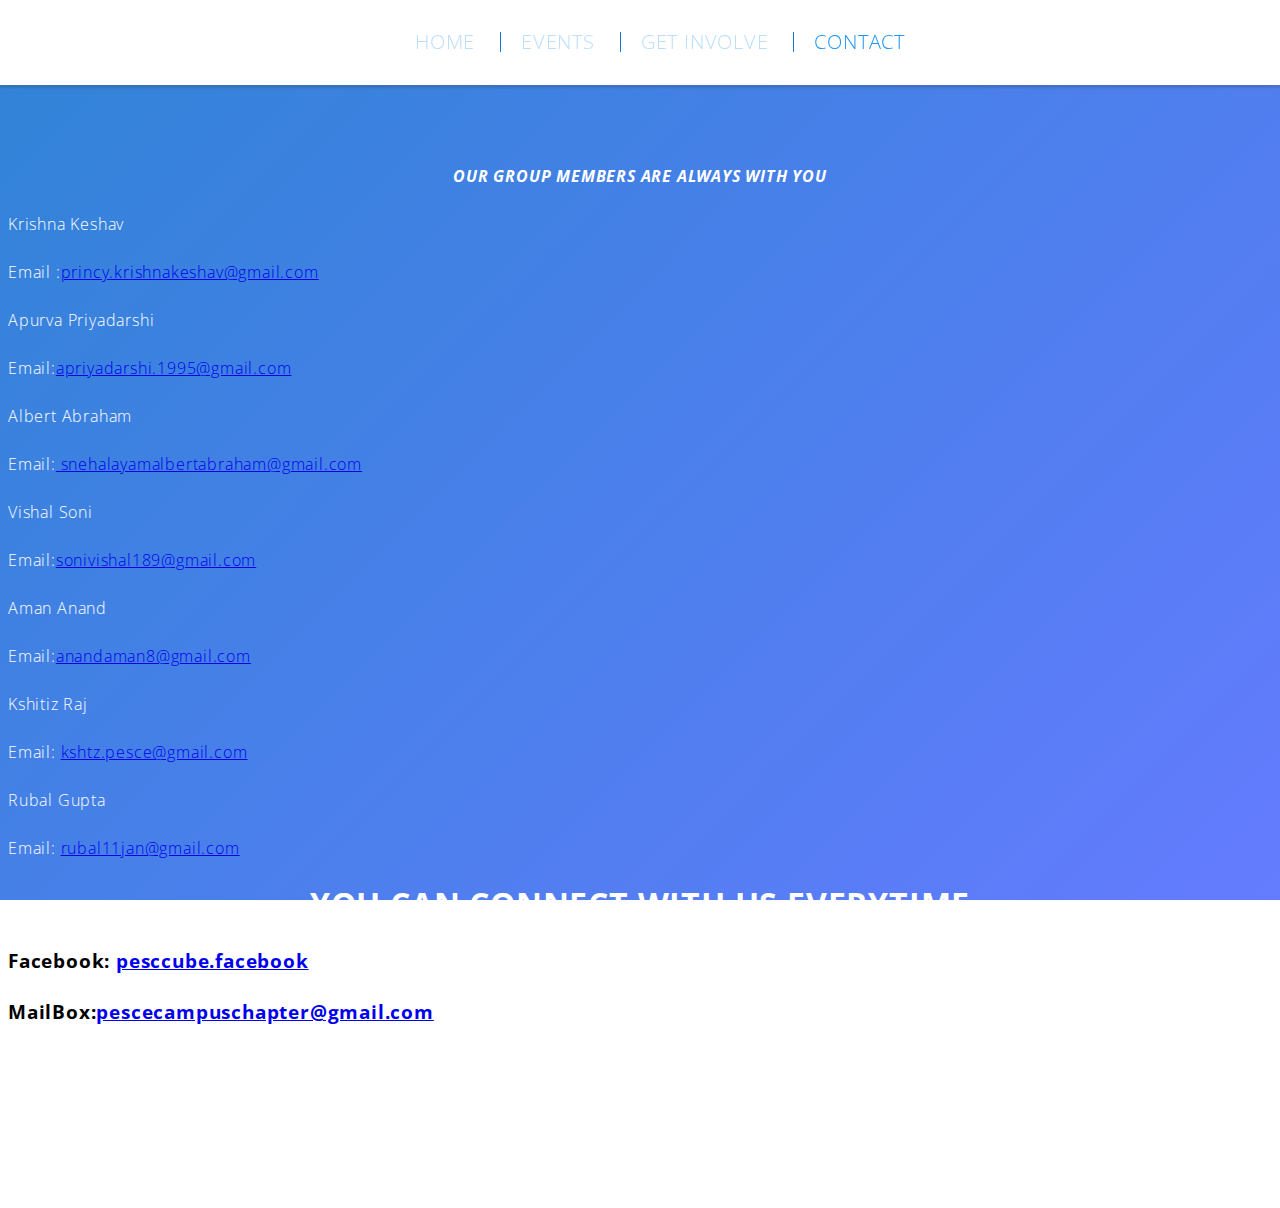
==== contact_pg.html @ cf29a261 "Update contact_pg.html" ====
<!-- content to be placed inside <body>â€¦</body> -->
<head>
<script language="javascript" type="text/javascript" src="home.js"></script>
<link rel="stylesheet" type="text/css" href="home.css">
</head>
<header class="header" role="banner">
    <nav>
        <ul>
            <li><a href="index.html">Home</a>
            </li>
            <li><a href="#">Events</a>
            </li>
            <li><a href="#">get involve</a>
            </li>
            <li class="active"><a href="contact_pg.html">Contact</a>
            </li>
        </ul>
    </nav>
</header>
<h2>Our Group Members are always with you</h2>
<p>Krishna Keshav</p>
<p>Email :<a href ="princy.krishnakeshav@gmail.com">princy.krishnakeshav@gmail.com</a>
</p>
<p>Apurva Priyadarshi</p>
<p>Email:<a href="apriyadarshi.1995@gmail.com">apriyadarshi.1995@gmail.com</a></p>
<p>Albert Abraham</p>
<p>Email:<a href="snehalayamalbertabraham@gmail.com"> snehalayamalbertabraham@gmail.com</a></p>
<p>Vishal Soni</p>
<p>Email:<a href="sonivishal189@gmail.com">sonivishal189@gmail.com</a></p>
<p>Aman Anand </p>
<p>Email:<a href="anandaman8@gmail.com">anandaman8@gmail.com</a></p>
<p>Kshitiz Raj</p>
<p>Email: <a href="kshtz.pesce@gmail.com">kshtz.pesce@gmail.com</a></p>
<p>Rubal Gupta</p>
<p>Email: <a href="rubal11jan@gmail.com">rubal11jan@gmail.com</a></p>


<h1>you can connect with us everytime</h1>
 <p> <h3>Facebook: <a href=": https://www.facebook.com/pesccube">pesccube.facebook</a></h3>
<p><h3>MailBox:<a href="pescecampuschapter@gmail.com
">pescecampuschapter@gmail.com</a></h3>
---- home.css ----
/**
 * homepage
 */

@import url(http://fonts.googleapis.com/css?family=Open+Sans:300);

/* Important part, as the javascript will check for this class */

.header {
    width: 100%;
    position: fixed;
    z-index: 1000;
    top: 0;
    left: 0;
    height: 85px;
    border: none;
    background-color: rgba(255,255,255,1);
    box-shadow: 0px 3px 2px 0px rgba(50, 50, 50, 0.2);
}

/* Demo stuff */

body {
    font-family: 'Open Sans', Helvetica, Arial, sans-serif;
    font-weight: 300;
    line-height: 1;
    letter-spacing: 0.05em;
    background-image: linear-gradient(135deg, rgba(25,118,210,0.9) 0%,rgba(83,109,254,0.9) 100%), url('https://pesce.fourthambit.com/theme/pesm/slideshow/sl-3_960_400_1408953589.jpg');
    background-repeat: no-repeat;
    background-position: center center;
    background-attachment: fixed;
    background-size: cover;
    padding: 10em 0 10em;
    text-align: justify;
}

nav {
    margin: 2em;
}

ul {
    overflow: auto;
    list-style-type: none;
    text-align: center;
}

li {
    height: 20px;
    margin-right: 0px;
    border-right: 1px solid #1976D2;
    padding: 0 20px;
    display: inline;
}

li:last-child {
    border-right: none;
}

li a {
    text-decoration: none;
    color: #BBDEFB;
    font-size: 20px;
    text-transform: uppercase;
    transition: all 0.5s ease;
    display: inline-block;
}

li.active a, li a:hover {
    color: #2196F3;
}

.container {
    width: 100%;
    max-width: 70em;
    padding: 2em;
    margin: 0 auto;
}
h1 {
    font-size: 2em;
    color: #fff;
    text-transform: uppercase;
    text-align: center;
}

h2 {
    font-size: 1em;
    color: #fff;
    text-transform: uppercase;
    font-style: italic;
    text-align: center;
}

p {
    font-size: 1em;
    color: #fff;
    margin: 2em 0;
}
footer p {
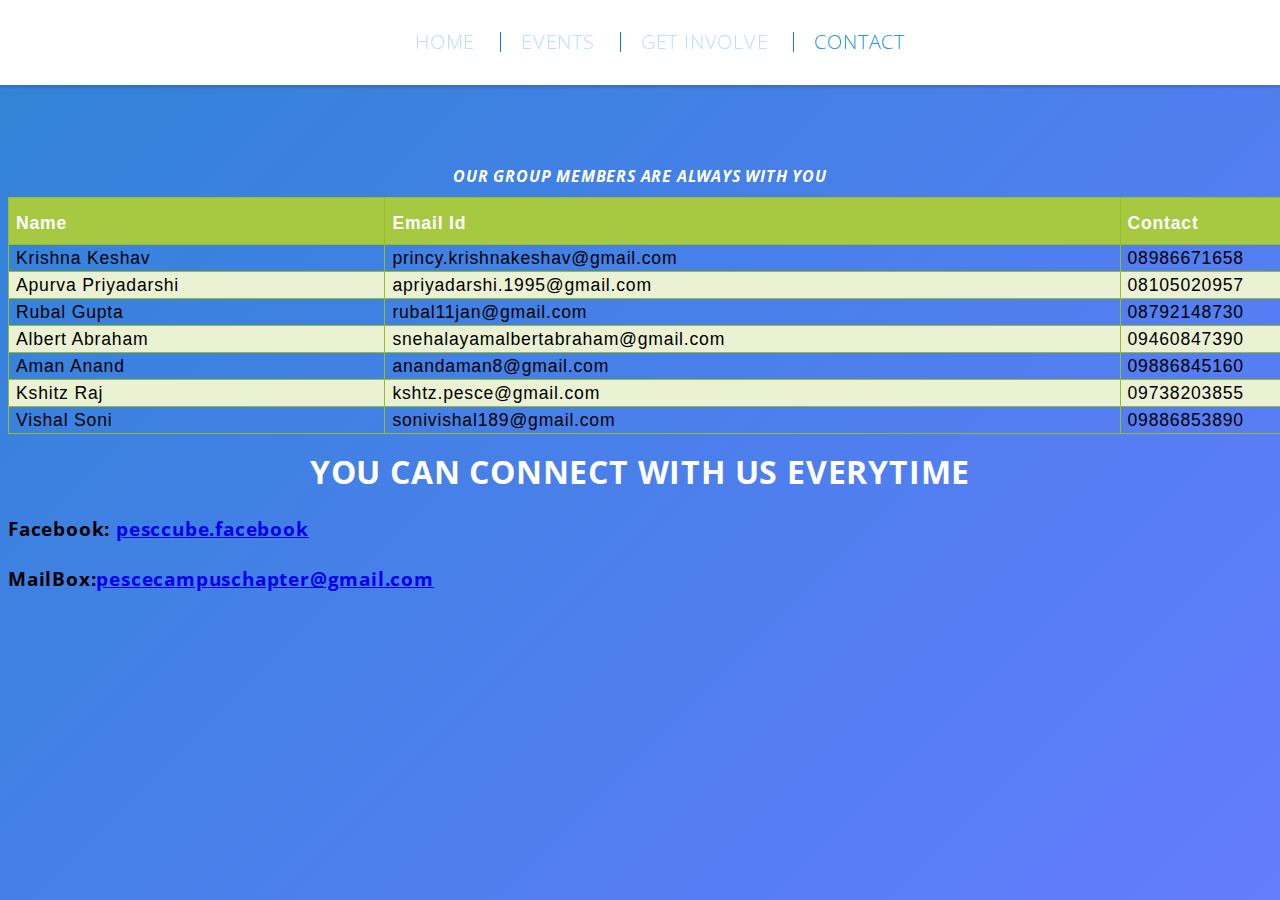
==== commit 25d0fa03: "Update contact_pg.html" ====
--- a/contact_pg.html
+++ b/contact_pg.html
@@ -1,5 +1,6 @@
 <!-- content to be placed inside <body>â€¦</body> -->
 <head>
+<title>PESCE Contact</title>
 <script language="javascript" type="text/javascript" src="home.js"></script>
 <link rel="stylesheet" type="text/css" href="home.css">
 </head>
@@ -8,9 +9,9 @@
         <ul>
             <li><a href="index.html">Home</a>
             </li>
-            <li><a href="#">Events</a>
+            <li><a href="events_pg.html">Events</a>
             </li>
-            <li><a href="#">get involve</a>
+            <li><a href="contents_pg.html">get involve</a>
             </li>
             <li class="active"><a href="contact_pg.html">Contact</a>
             </li>
@@ -18,22 +19,80 @@
     </nav>
 </header>
 <h2>Our Group Members are always with you</h2>
-<p>Krishna Keshav</p>
-<p>Email :<a href ="princy.krishnakeshav@gmail.com">princy.krishnakeshav@gmail.com</a>
-</p>
-<p>Apurva Priyadarshi</p>
-<p>Email:<a href="apriyadarshi.1995@gmail.com">apriyadarshi.1995@gmail.com</a></p>
-<p>Albert Abraham</p>
-<p>Email:<a href="snehalayamalbertabraham@gmail.com"> snehalayamalbertabraham@gmail.com</a></p>
-<p>Vishal Soni</p>
-<p>Email:<a href="sonivishal189@gmail.com">sonivishal189@gmail.com</a></p>
-<p>Aman Anand </p>
-<p>Email:<a href="anandaman8@gmail.com">anandaman8@gmail.com</a></p>
-<p>Kshitiz Raj</p>
-<p>Email: <a href="kshtz.pesce@gmail.com">kshtz.pesce@gmail.com</a></p>
-<p>Rubal Gupta</p>
-<p>Email: <a href="rubal11jan@gmail.com">rubal11jan@gmail.com</a></p>
+<head>
+<style>
+#customers {
+    font-family: "Trebuchet MS", Arial, Helvetica, sans-serif;
+    width: 110%;
+    border-collapse: collapse;
+}
 
+#customers td, #customers th {
+    font-size: 1.1em;
+    border: 1px solid #98bf21;
+    padding: 3px 7px 2px 7px;
+}
+
+#customers th {
+    font-size: 1.1em;
+    text-align: left;
+    padding-top: 15px;
+    padding-bottom: 10px;
+    background-color: #A7C942;
+    color: #ffffff;
+}
+
+#customers tr.alt td {
+    color: #000000;
+    background-color: #EAF2D3;
+}
+</style>
+</head>
+<body>
+
+<table id="customers">
+  <tr>
+    <th>Name</th>
+    <th>Email Id</th>
+    <th>Contact</th>
+  </tr>
+  <tr>
+    <td>Krishna Keshav</td>
+    <td>princy.krishnakeshav@gmail.com</td>
+    <td>08986671658</td>
+  </tr>
+  <tr class="alt">
+    <td>Apurva Priyadarshi</td>
+    <td>apriyadarshi.1995@gmail.com</td>
+    <td>08105020957</td>
+  </tr>
+  <tr>
+    <td>Rubal Gupta</td>
+    <td>rubal11jan@gmail.com</td>
+    <td>08792148730</td>
+  </tr>
+  <tr class="alt">
+    <td>Albert Abraham</td>
+    <td>snehalayamalbertabraham@gmail.com</td>
+    <td>09460847390</td>
+  </tr>
+  <tr>
+    <td>Aman Anand</td>
+    <td>anandaman8@gmail.com</td>
+    <td>09886845160</td>
+  </tr>
+  <tr class="alt">
+    <td>Kshitz Raj</td>
+    <td>kshtz.pesce@gmail.com</td>
+    <td>09738203855</td>
+  </tr>
+  <tr>
+    <td>Vishal Soni</td>
+    <td>sonivishal189@gmail.com</td>
+    <td>09886853890</td>
+  </tr>
+</head>
+ </table>
 
 <h1>you can connect with us everytime</h1>
  <p> <h3>Facebook: <a href=": https://www.facebook.com/pesccube">pesccube.facebook</a></h3>
--- a/home.css
+++ b/home.css
@@ -95,4 +95,21 @@
     color: #fff;
     margin: 2em 0;
 }
-footer p {
+.events {
+  	background: #3400db;
+  	border-radius : 20px;
+  	border : 2px solid;
+  	width : 500px;
+  	height : 50px;
+  	text-align : center;
+  	font-style : oblique;
+  	font-family : verdana;
+  	padding : 10px 20px 15px 20px;
+  	margin : 3px;
+  	border : 3px;
+  	font-weight : bold;
+  	color: #ffffff;
+  	font-size : 30px;
+  	display : block
+  	float : right;
+  	}
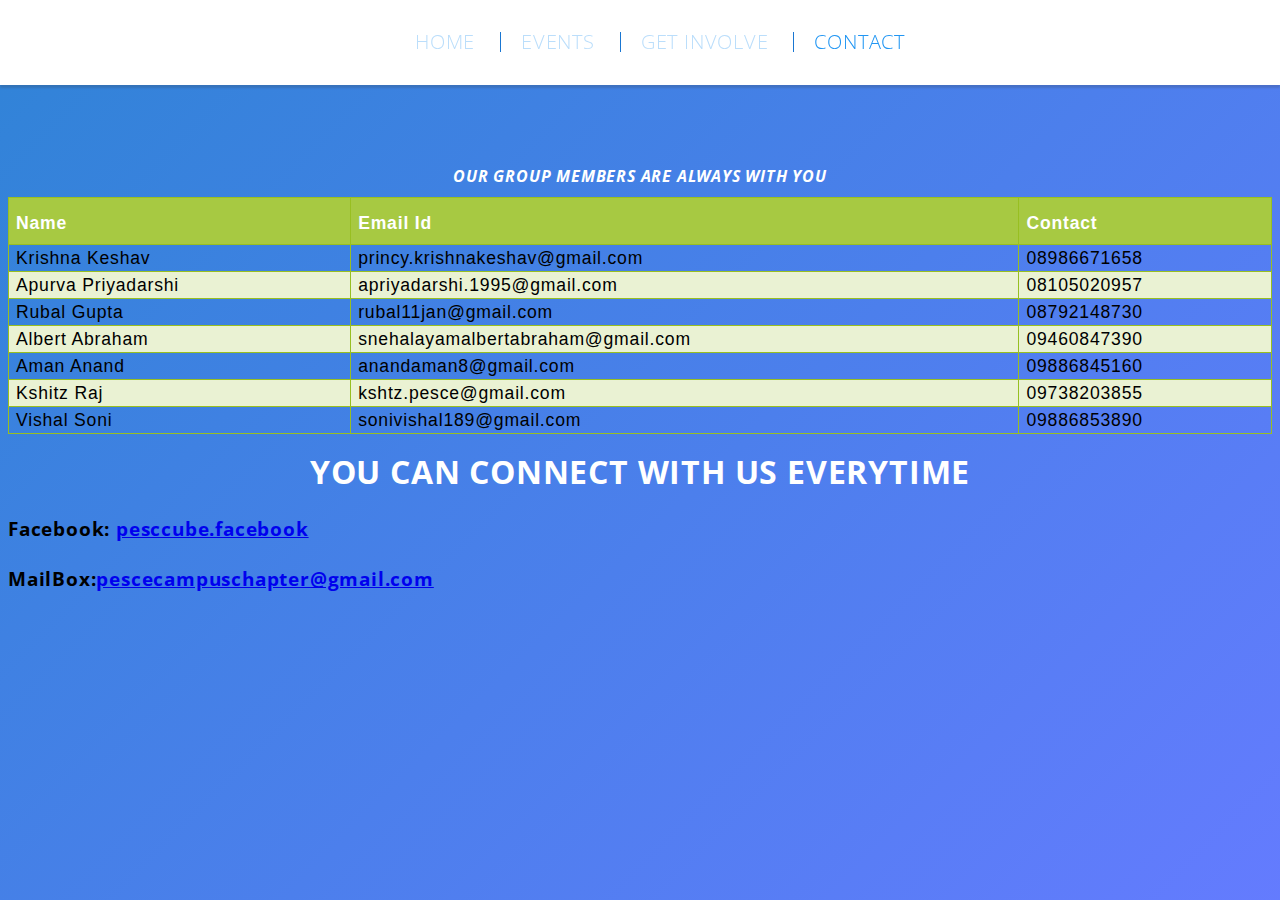
==== commit f3db039b: "Update contact_pg.html" ====
--- a/contact_pg.html
+++ b/contact_pg.html
@@ -23,7 +23,7 @@
 <style>
 #customers {
     font-family: "Trebuchet MS", Arial, Helvetica, sans-serif;
-    width: 110%;
+    width: 100%;
     border-collapse: collapse;
 }
 
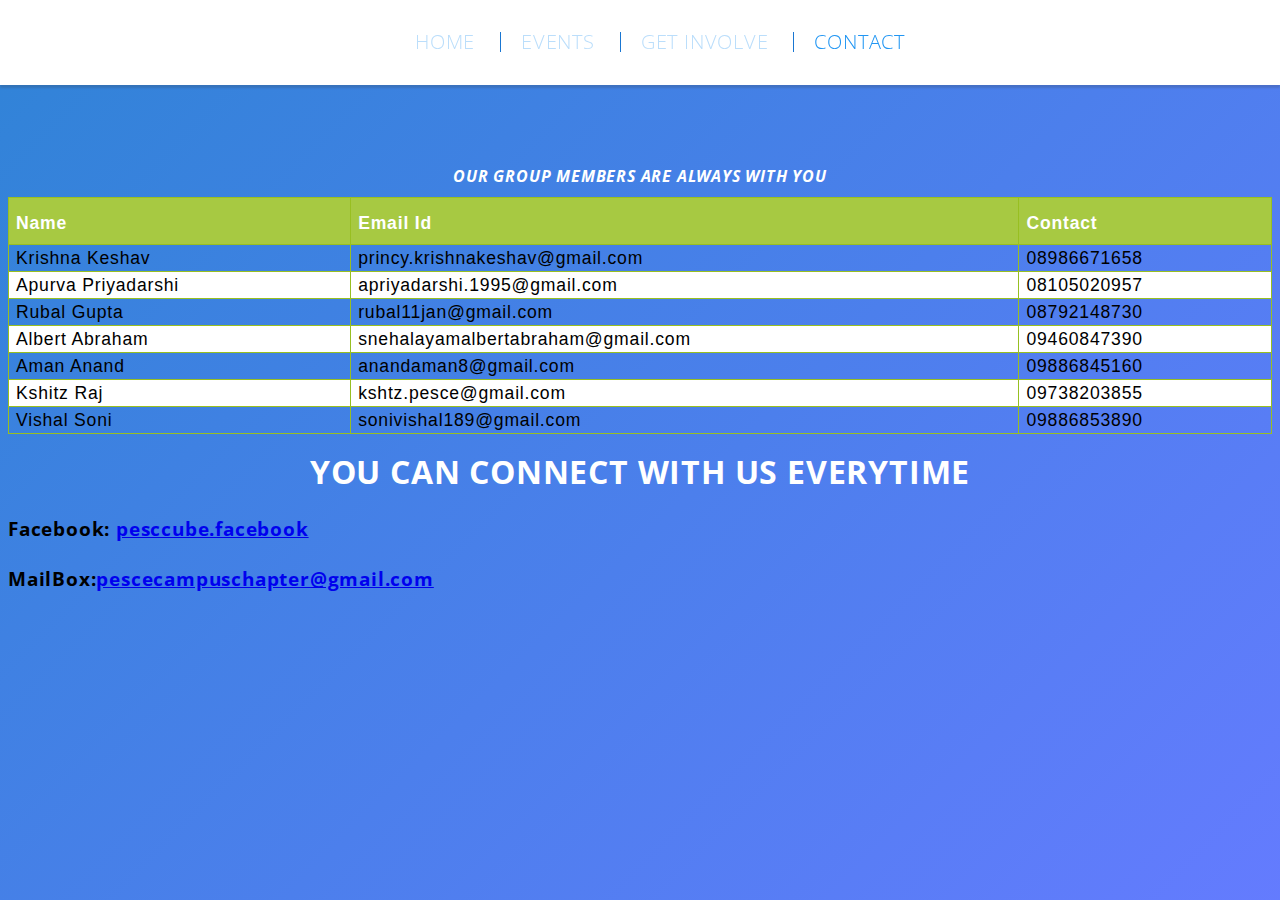
==== commit b9d27e8d: "Update contact_pg.html" ====
--- a/contact_pg.html
+++ b/contact_pg.html
@@ -43,8 +43,8 @@
 }
 
 #customers tr.alt td {
-    color: #000000;
-    background-color: #EAF2D3;
+    color: black;
+    background-color:white;
 }
 </style>
 </head>
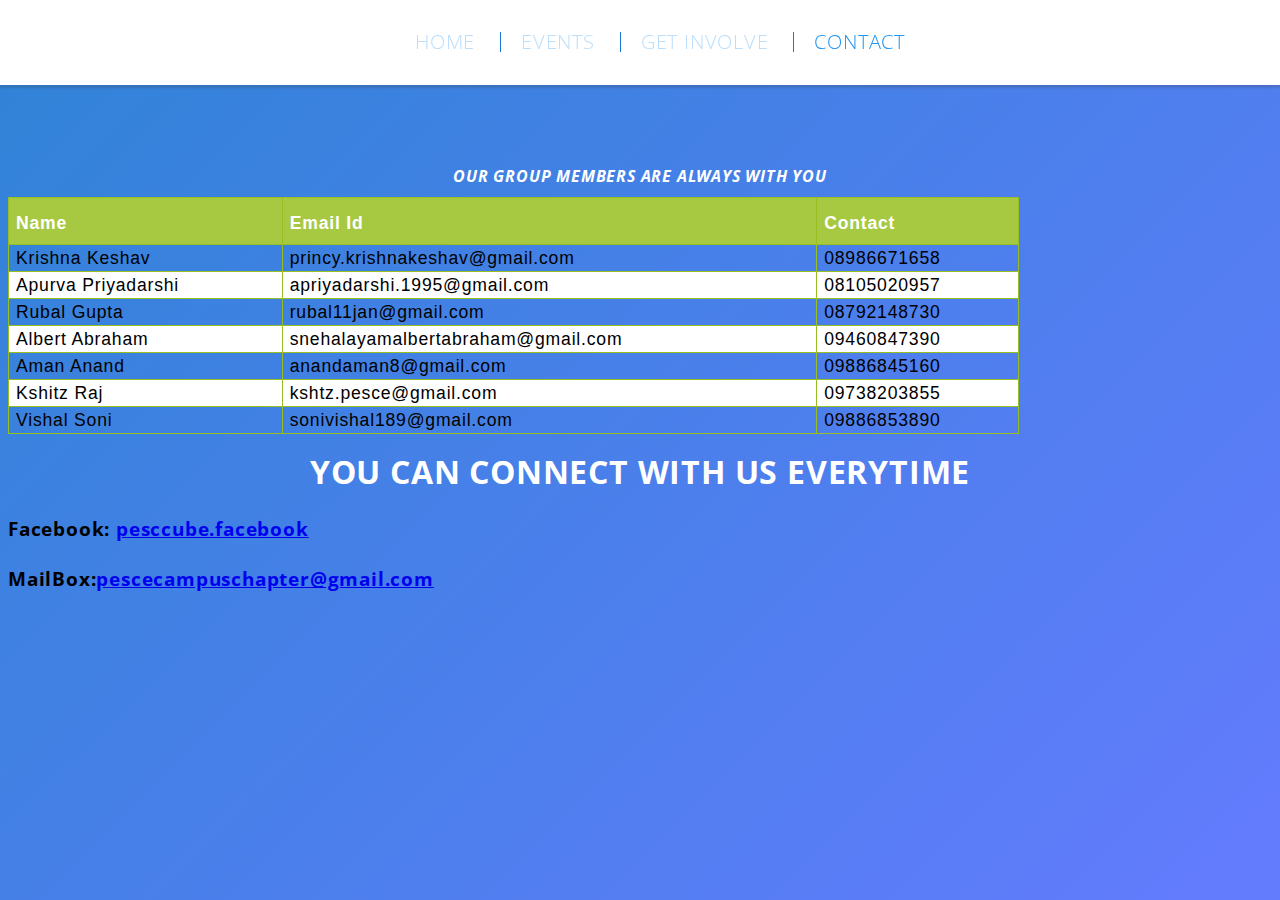
==== commit 3cacab9f: "Update contact_pg.html" ====
--- a/contact_pg.html
+++ b/contact_pg.html
@@ -23,7 +23,7 @@
 <style>
 #customers {
     font-family: "Trebuchet MS", Arial, Helvetica, sans-serif;
-    width: 100%;
+    width: 80%;
     border-collapse: collapse;
 }
 
